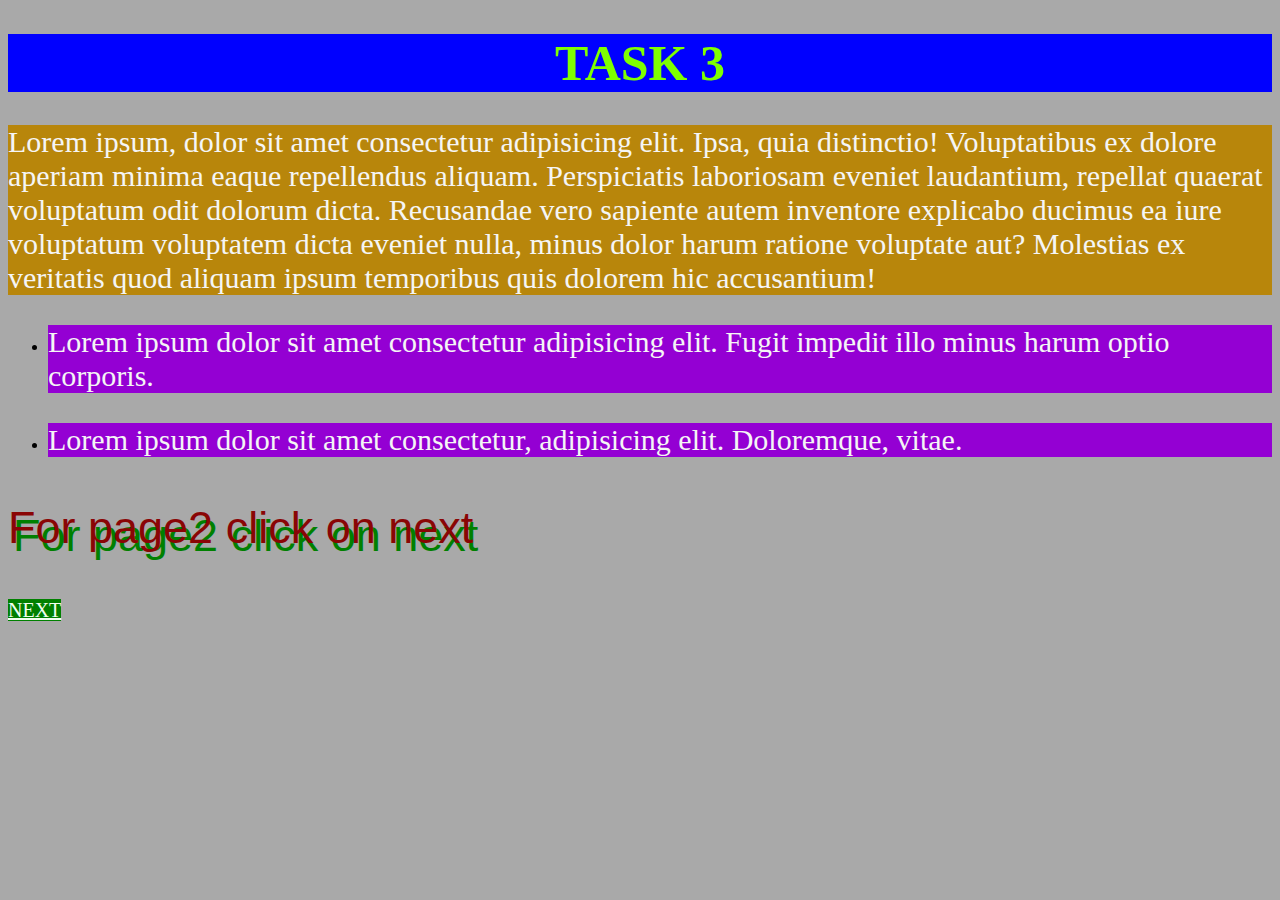
==== task3/index.html @ 1cdba667 "task 3" ====
<!DOCTYPE html>
<html lang="en">
<head>
    <meta charset="UTF-8">
    <meta http-equiv="X-UA-Compatible" content="IE=edge">
    <meta name="viewport" content="width=device-width, initial-scale=1.0">
    <title>Task3</title>
    <style>
        body{
            background-color: darkgrey;
        }
        h1{
            background-color: blue;
            font-size: 50px;
            font-weight: bold;
            color: chartreuse;
            text-align: center;
        }
        div p{
            background-color: darkgoldenrod;
            color: whitesmoke;
            font-size: 30px;
        }
        div li p{
            background-color: darkviolet;
        }
        div a{
            background-color: green;
            color: honeydew;
            font-size: 20px;
        }
        div + p{
            color: rgb(138, 5, 5);
            font-family: Impact, Haettenschweiler, 'Arial Narrow Bold', sans-serif;
            font-size: 45px;
            text-shadow: 5px 8px green;
            transition-property: text-shadow;
            transition-duration: 2s;
            
        }
        div + p:hover{
            text-shadow: -5px -8px green;
        }
       
    </style>
</head>
<body>
    <h1>TASK 3</h1>
    <div class="t1">
        <p>Lorem ipsum, dolor sit amet consectetur adipisicing elit. Ipsa, quia distinctio! Voluptatibus ex dolore aperiam minima eaque repellendus aliquam. Perspiciatis laboriosam eveniet laudantium, repellat quaerat voluptatum odit dolorum dicta. Recusandae vero sapiente autem inventore explicabo ducimus ea iure voluptatum voluptatem dicta eveniet nulla, minus dolor harum ratione voluptate aut? Molestias ex veritatis quod aliquam ipsum temporibus quis dolorem hic accusantium!</p>
        <ul>
            <li><p>Lorem ipsum dolor sit amet consectetur adipisicing elit. Fugit impedit illo minus harum optio corporis.</p></li>
            <li><p>Lorem ipsum dolor sit amet consectetur, adipisicing elit. Doloremque, vitae.</p></li>
        </ul>
    </div>
    <p>For page2 click on next</p>
    <div class="p2">
        <a href="page2.html" target="blank">NEXT</a>
    </div>   
</body>
</html>
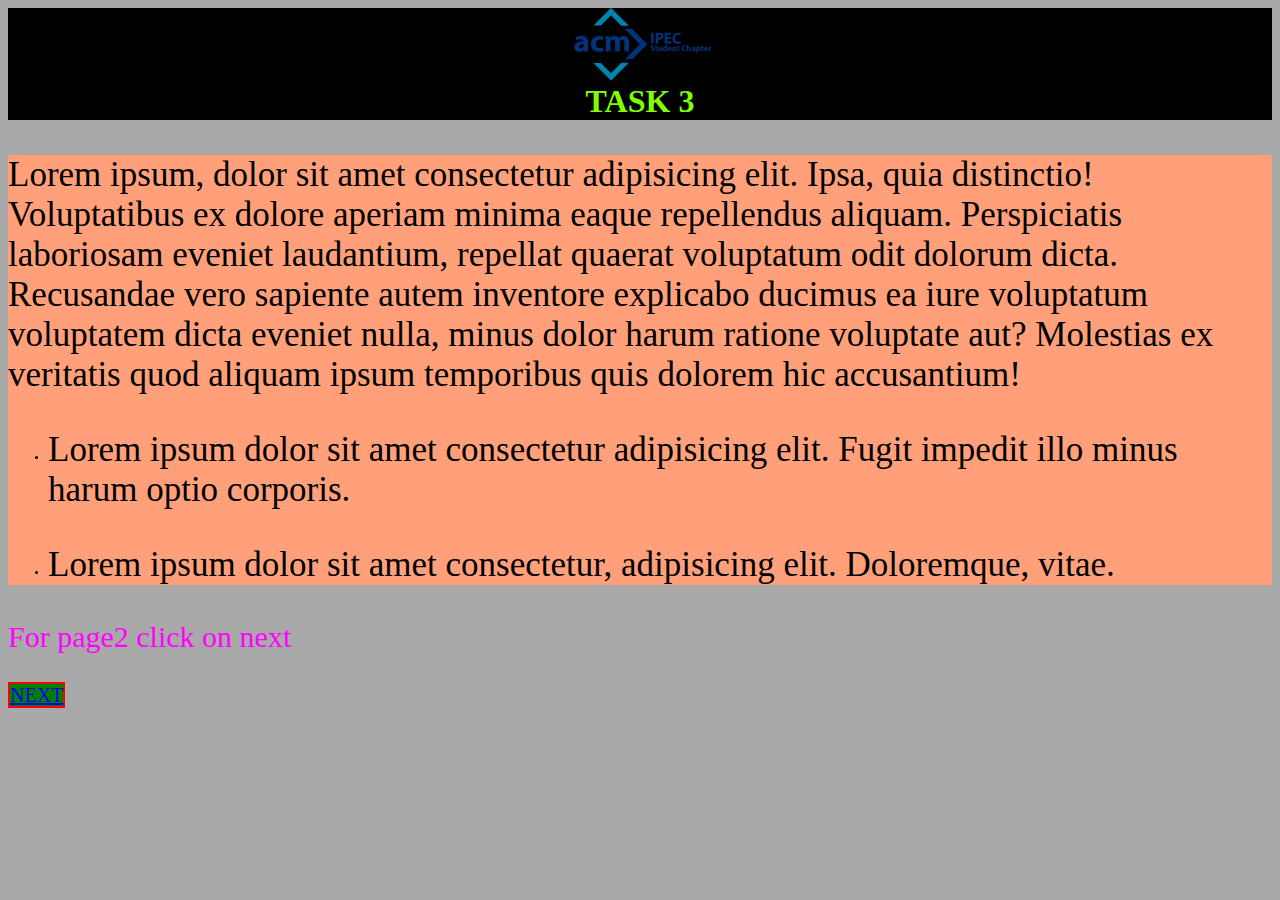
==== commit 06b242ab: "task3" ====
--- a/task3/index.html
+++ b/task3/index.html
@@ -9,43 +9,48 @@
         body{
             background-color: darkgrey;
         }
+        header{
+            background-color: black;
+        }
+        img{
+            display: block;
+            width: 150px;
+            margin: auto;
+        }
         h1{
-            background-color: blue;
-            font-size: 50px;
-            font-weight: bold;
+            
             color: chartreuse;
             text-align: center;
+            margin: 0px;
         }
-        div p{
-            background-color: darkgoldenrod;
+        .t1{
+            padding-top: 0px;
+            background-color: lightsalmon;
+            font-size: 10px;
+        }
+        .t1 p{
+            font-size: 3.5em;
+        }
+        .p2 p{
+            font-size: 30px;
+            color: magenta;
+        }
+        .p2 a{
+            border: 2px solid red;
+            font-size: 20px;
+            background-color: green;
+        }
+        .p2 a:hover{
+            background-color: mediumslateblue;
             color: whitesmoke;
-            font-size: 30px;
         }
-        div li p{
-            background-color: darkviolet;
-        }
-        div a{
-            background-color: green;
-            color: honeydew;
-            font-size: 20px;
-        }
-        div + p{
-            color: rgb(138, 5, 5);
-            font-family: Impact, Haettenschweiler, 'Arial Narrow Bold', sans-serif;
-            font-size: 45px;
-            text-shadow: 5px 8px green;
-            transition-property: text-shadow;
-            transition-duration: 2s;
-            
-        }
-        div + p:hover{
-            text-shadow: -5px -8px green;
-        }
-       
     </style>
 </head>
 <body>
-    <h1>TASK 3</h1>
+   <header>
+       <img src="acmlogo.png" alt="">
+       <h1>TASK 3</h1>
+   </header>
     <div class="t1">
         <p>Lorem ipsum, dolor sit amet consectetur adipisicing elit. Ipsa, quia distinctio! Voluptatibus ex dolore aperiam minima eaque repellendus aliquam. Perspiciatis laboriosam eveniet laudantium, repellat quaerat voluptatum odit dolorum dicta. Recusandae vero sapiente autem inventore explicabo ducimus ea iure voluptatum voluptatem dicta eveniet nulla, minus dolor harum ratione voluptate aut? Molestias ex veritatis quod aliquam ipsum temporibus quis dolorem hic accusantium!</p>
         <ul>
@@ -53,8 +58,8 @@
             <li><p>Lorem ipsum dolor sit amet consectetur, adipisicing elit. Doloremque, vitae.</p></li>
         </ul>
     </div>
-    <p>For page2 click on next</p>
     <div class="p2">
+        <p>For page2 click on next</p>
         <a href="page2.html" target="blank">NEXT</a>
     </div>   
 </body>
